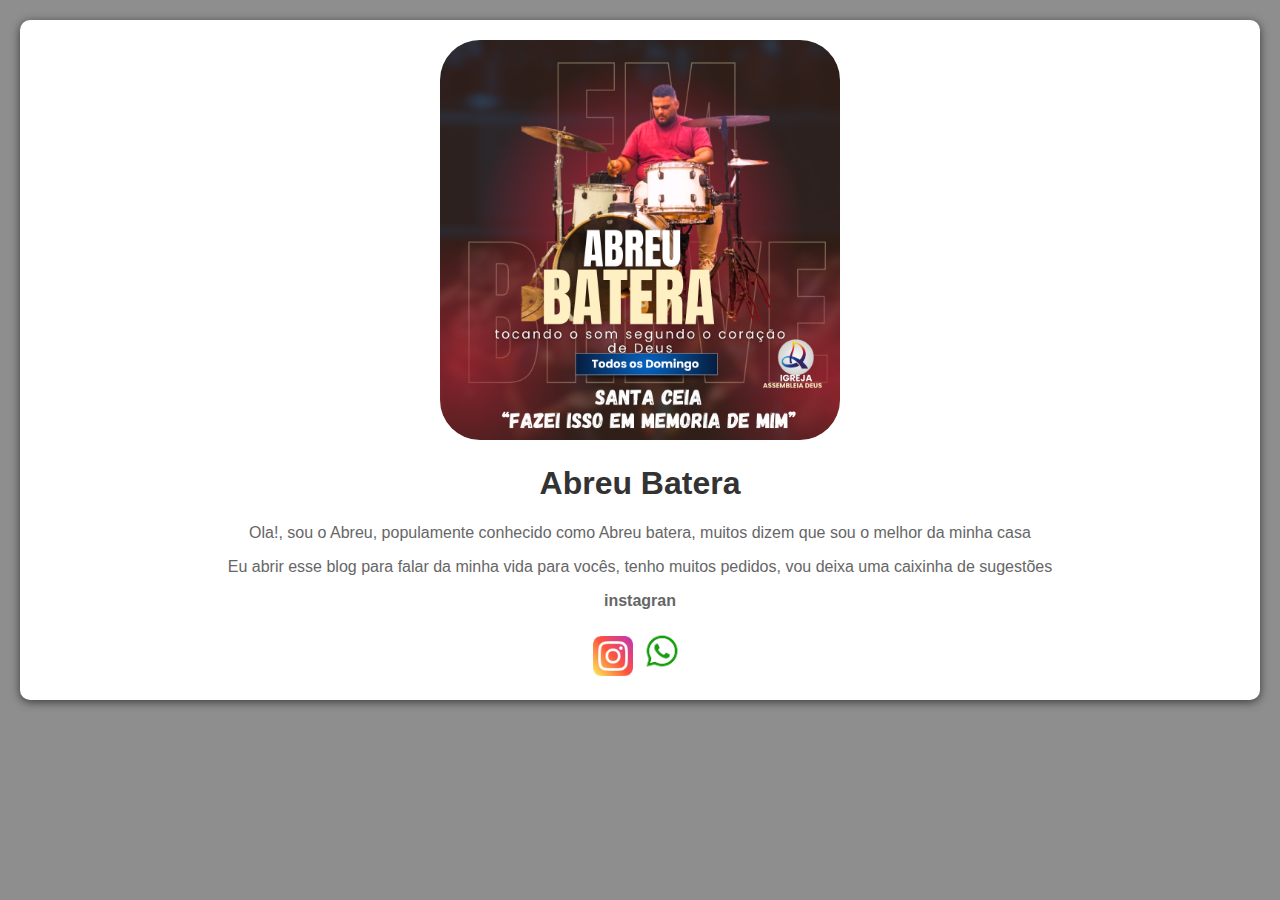
==== index.html @ 7f881b58 "site" ====
<!DOCTYPE html>
<html lang="pt-BR">
<head>
    <meta charset="UTF-8">
    <meta name="viewport" content="width=device-width, initial-scale=1.0">
    <title>Bloguinho do abreu</title>
    <style>
        body {
            font-family: Arial, sans-serif;
            margin: 0;
            padding: 20px;
            background-color: #00000071;
            text-align: center;
        }
        .container {
            background: white;
            border-radius: 10px;
            box-shadow: 0 2px 10px rgba(0, 0, 0, 0.596);
            padding: 20px;
        }
        img {
            border-radius: 10%;
            width: 400px;
            height: 400px;
        }
        h1 {
            color: #333;
        }
        p {
            color: #666;
        }
    </style>
</head>
<body>
    <div class="container">
        <img src="img/VITO&GABY.png" alt="Minha Foto">
        <h1>Abreu Batera</h1>
        <p>Ola!, sou o Abreu, populamente conhecido como Abreu batera, muitos dizem que sou o melhor da minha casa</p>
        <p>Eu abrir esse blog para falar da minha vida para vocês, tenho muitos pedidos, vou deixa uma caixinha de sugestões</p>
        <p><Strong>instagran</Strong></p>
        <a href="https://www.instagram.com/wemersonabreu7/"><img src="img/insta.jfif" alt="insta" style="width: 40px;height: 40px;"></a>
        <a href="https://web.whatsapp.com"><img src="img/what2.png" style="width: 50px;height: 50px;" ></a>
    </div>
</body>
</html>
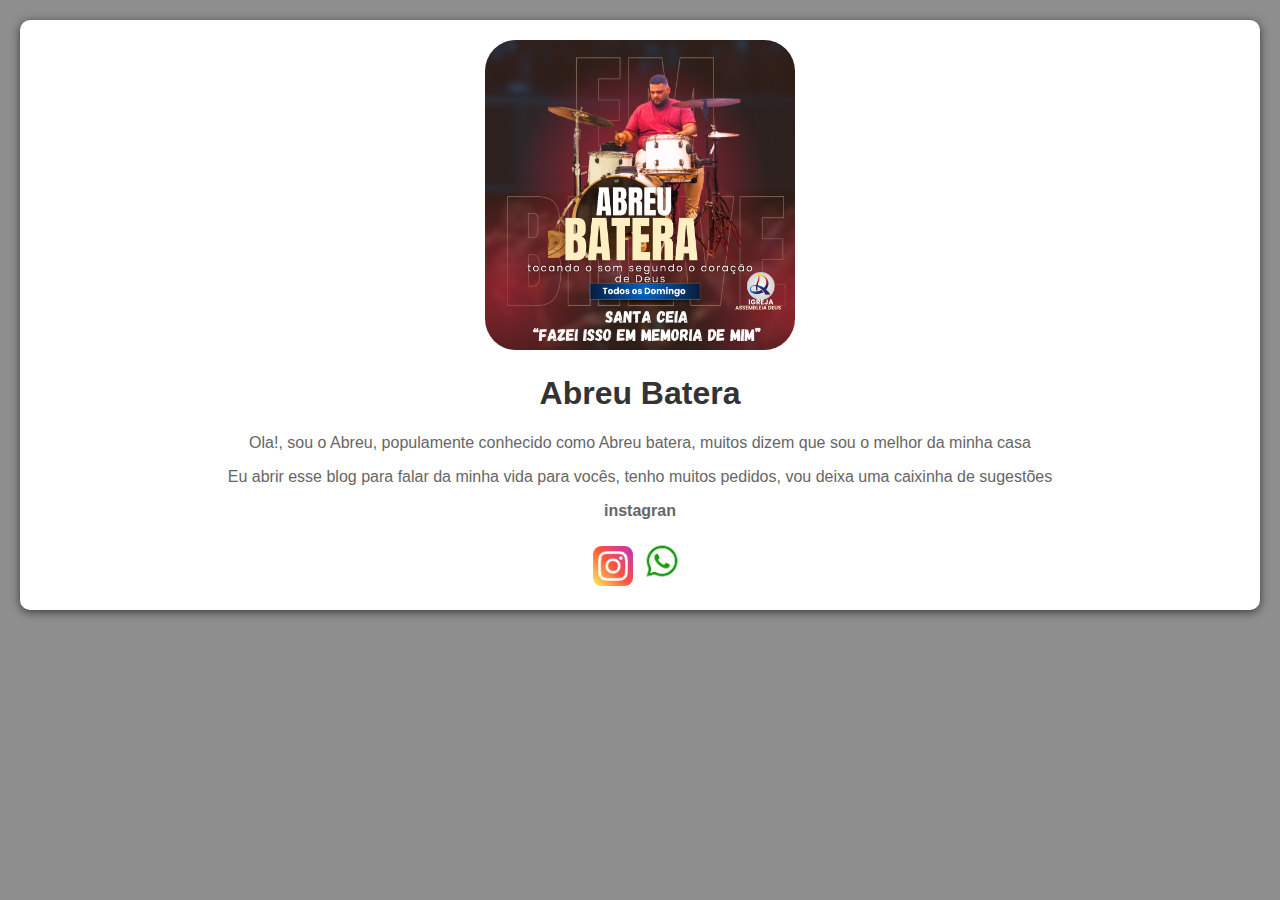
==== commit daa9e009: "Update  index.html" ====
--- a/index.html
+++ b/index.html
@@ -20,8 +20,8 @@
         }
         img {
             border-radius: 10%;
-            width: 400px;
-            height: 400px;
+            width: 310px;
+            height: 310px;
         }
         h1 {
             color: #333;
@@ -42,4 +42,4 @@
         <a href="https://web.whatsapp.com"><img src="img/what2.png" style="width: 50px;height: 50px;" ></a>
     </div>
 </body>
-</html>+</html>
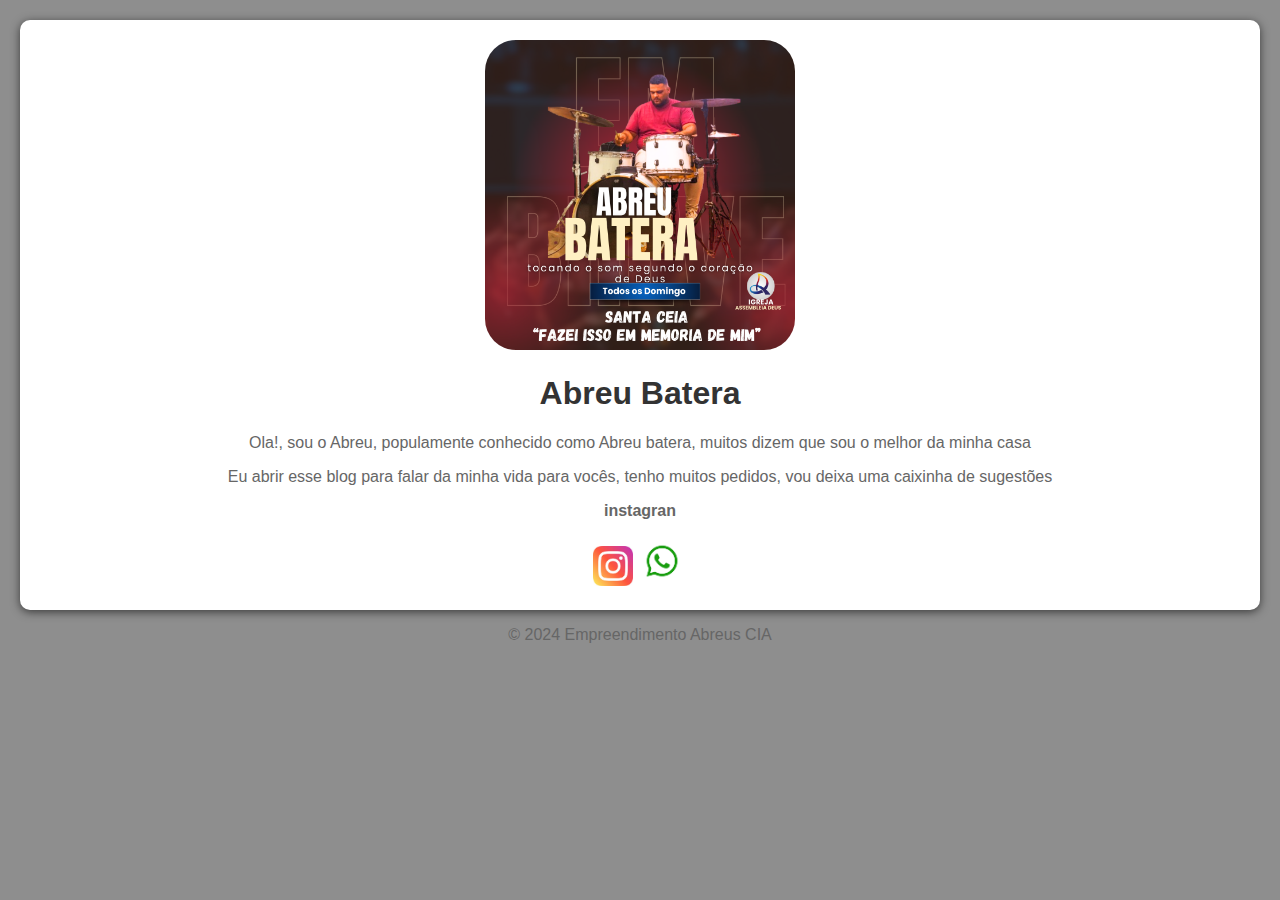
==== commit 97d44424: "Update index.html" ====
--- a/index.html
+++ b/index.html
@@ -41,5 +41,8 @@
         <a href="https://www.instagram.com/wemersonabreu7/"><img src="img/insta.jfif" alt="insta" style="width: 40px;height: 40px;"></a>
         <a href="https://web.whatsapp.com"><img src="img/what2.png" style="width: 50px;height: 50px;" ></a>
     </div>
+    <footer>
+        <p>&copy; 2024 Empreendimento Abreus CIA</p>
+    </footer>
 </body>
 </html>
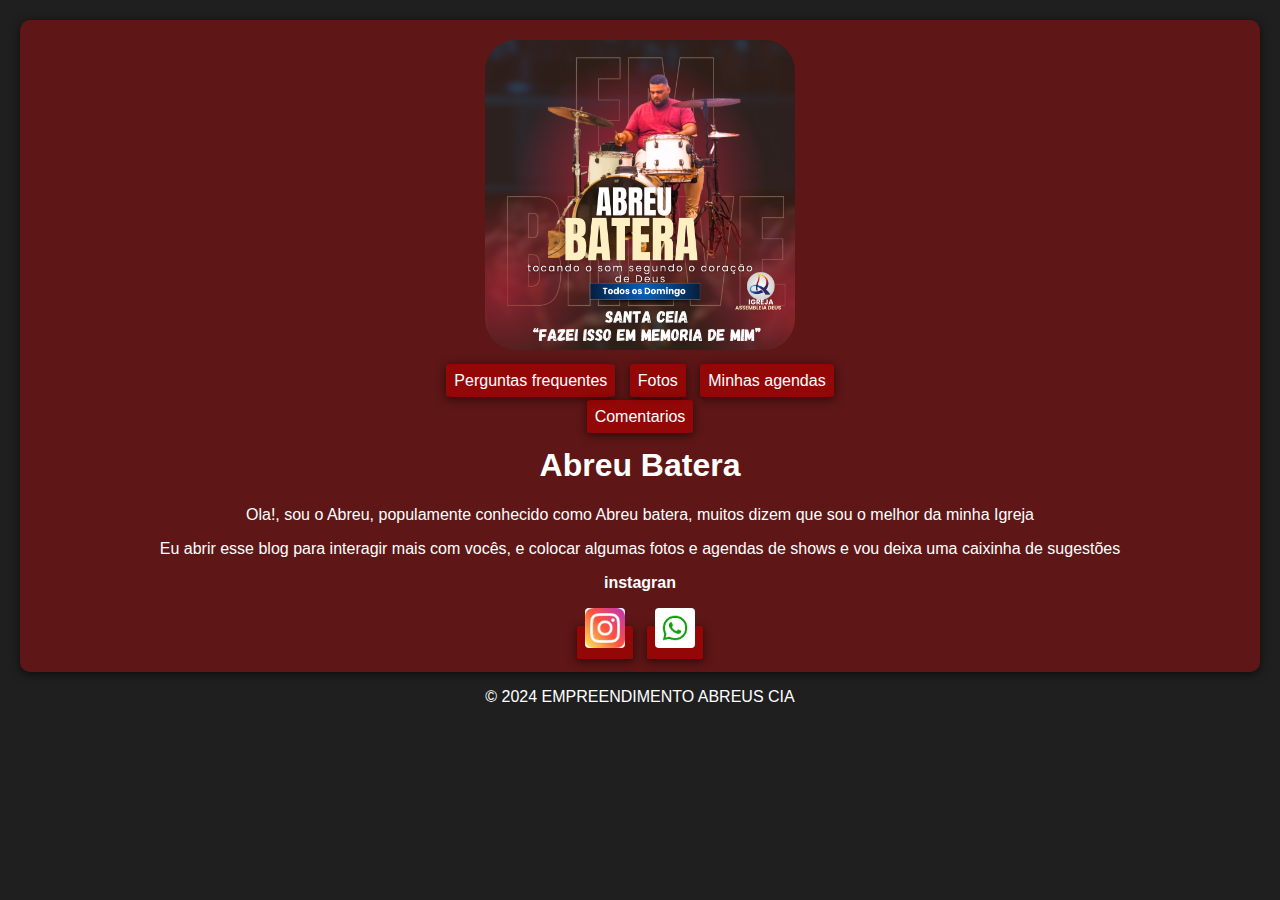
==== commit 86e475f4: "Update index.html" ====
--- a/index.html
+++ b/index.html
@@ -4,45 +4,28 @@
     <meta charset="UTF-8">
     <meta name="viewport" content="width=device-width, initial-scale=1.0">
     <title>Bloguinho do abreu</title>
-    <style>
-        body {
-            font-family: Arial, sans-serif;
-            margin: 0;
-            padding: 20px;
-            background-color: #00000071;
-            text-align: center;
-        }
-        .container {
-            background: white;
-            border-radius: 10px;
-            box-shadow: 0 2px 10px rgba(0, 0, 0, 0.596);
-            padding: 20px;
-        }
-        img {
-            border-radius: 10%;
-            width: 310px;
-            height: 310px;
-        }
-        h1 {
-            color: #333;
-        }
-        p {
-            color: #666;
-        }
-    </style>
+    <link rel="stylesheet" href="style.css">
 </head>
 <body>
     <div class="container">
-        <img src="img/VITO&GABY.png" alt="Minha Foto">
+        <img src="img/VITO&GABY.png" alt="Minha Foto"><br>
+        <br>
+        <a href="pagina2.html">Perguntas frequentes</a>
+        <a href="fotos.html">Fotos</a>
+        <a href="agendas.html">Minhas agendas</a><br>
+        <br>
+        <a href="comentarios.html">Comentarios</a>
         <h1>Abreu Batera</h1>
-        <p>Ola!, sou o Abreu, populamente conhecido como Abreu batera, muitos dizem que sou o melhor da minha casa</p>
-        <p>Eu abrir esse blog para falar da minha vida para vocês, tenho muitos pedidos, vou deixa uma caixinha de sugestões</p>
+        <p>Ola!, sou o Abreu, populamente conhecido como Abreu batera, muitos dizem que sou o melhor da minha Igreja</p>
+        <p>Eu abrir esse blog para interagir mais com vocês, e colocar algumas fotos e agendas de shows e vou deixa uma caixinha de sugestões</p>
         <p><Strong>instagran</Strong></p>
         <a href="https://www.instagram.com/wemersonabreu7/"><img src="img/insta.jfif" alt="insta" style="width: 40px;height: 40px;"></a>
-        <a href="https://web.whatsapp.com"><img src="img/what2.png" style="width: 50px;height: 50px;" ></a>
+        <a href="https://web.whatsapp.com"><img src="img/what2.png" style="width: 40px;height: 40px;" ></a><br>
+        
     </div>
+    
     <footer>
-        <p>&copy; 2024 Empreendimento Abreus CIA</p>
+        <p>&copy; 2024 EMPREENDIMENTO ABREUS CIA</p>
     </footer>
 </body>
 </html>
--- a/style.css
+++ b/style.css
@@ -0,0 +1,37 @@
+body {
+    font-family: Arial, sans-serif;
+    margin: 0;
+    padding: 20px;
+    background-color: #000000e0;
+    text-align: center;
+}
+.container {
+    background: rgba(255, 0, 0, 0.281);
+    border-radius: 10px;
+    box-shadow: 0 2px 10px rgba(0, 0, 0, 0.596);
+    padding: 20px;
+}
+img {
+    border-radius: 10%;
+    width: 310px;
+    height: 310px;
+}
+h1 {
+    color: #ffffff;
+}
+p {
+    color: #ffffff;
+}
+footer{
+    color: white;
+}
+a{
+    text-decoration: none;
+    color: rgb(255, 255, 255);
+    background: rgba(175, 0, 0, 0.664);
+    border-radius: 5%;
+    box-shadow: 0 2px 10px rgba(0, 0, 0, 0.596);
+    padding: 8px;
+    margin: 5px;
+    
+}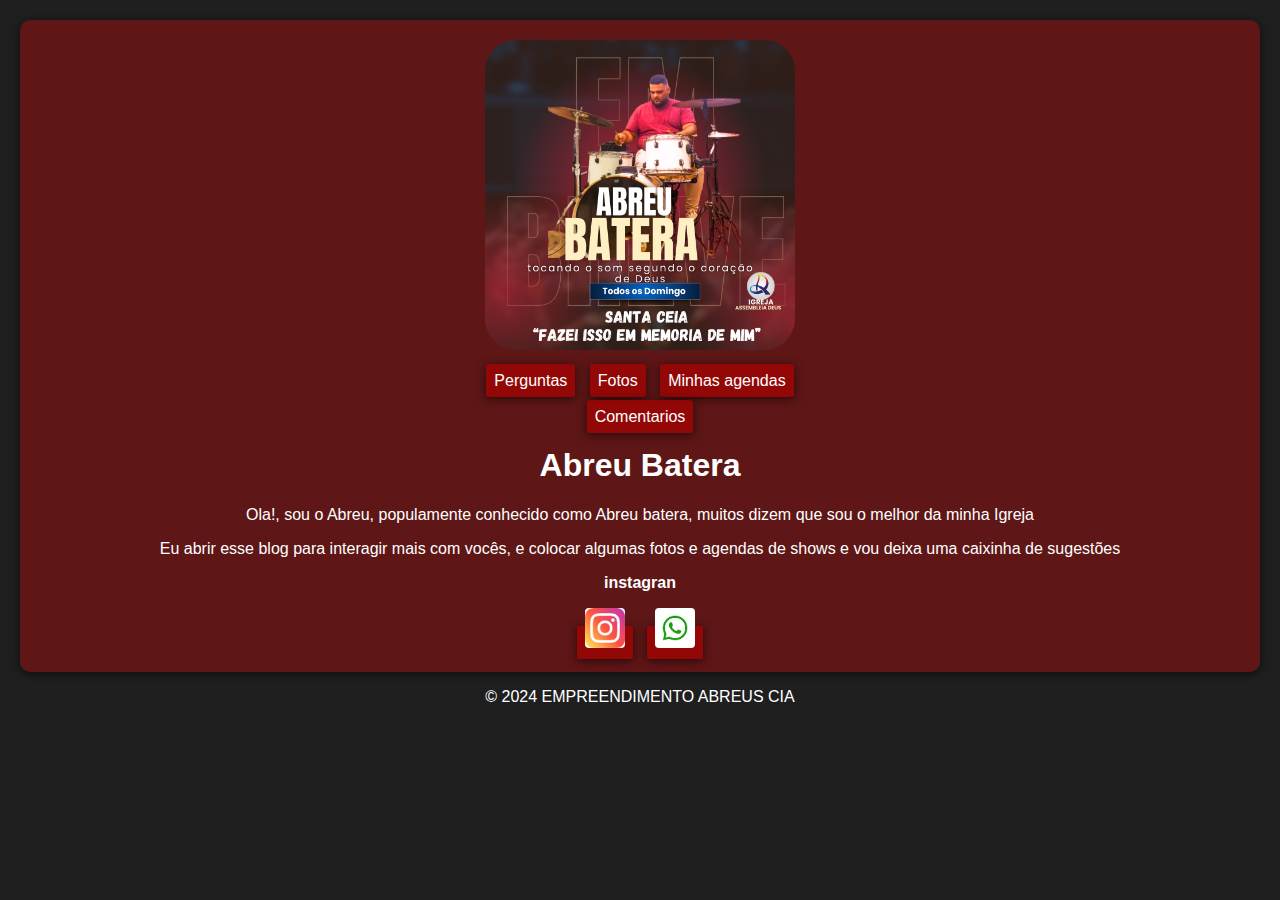
==== commit 6a4f4b93: "Update index.html" ====
--- a/index.html
+++ b/index.html
@@ -10,7 +10,7 @@
     <div class="container">
         <img src="img/VITO&GABY.png" alt="Minha Foto"><br>
         <br>
-        <a href="pagina2.html">Perguntas frequentes</a>
+        <a href="pagina2.html">Perguntas</a>
         <a href="fotos.html">Fotos</a>
         <a href="agendas.html">Minhas agendas</a><br>
         <br>
